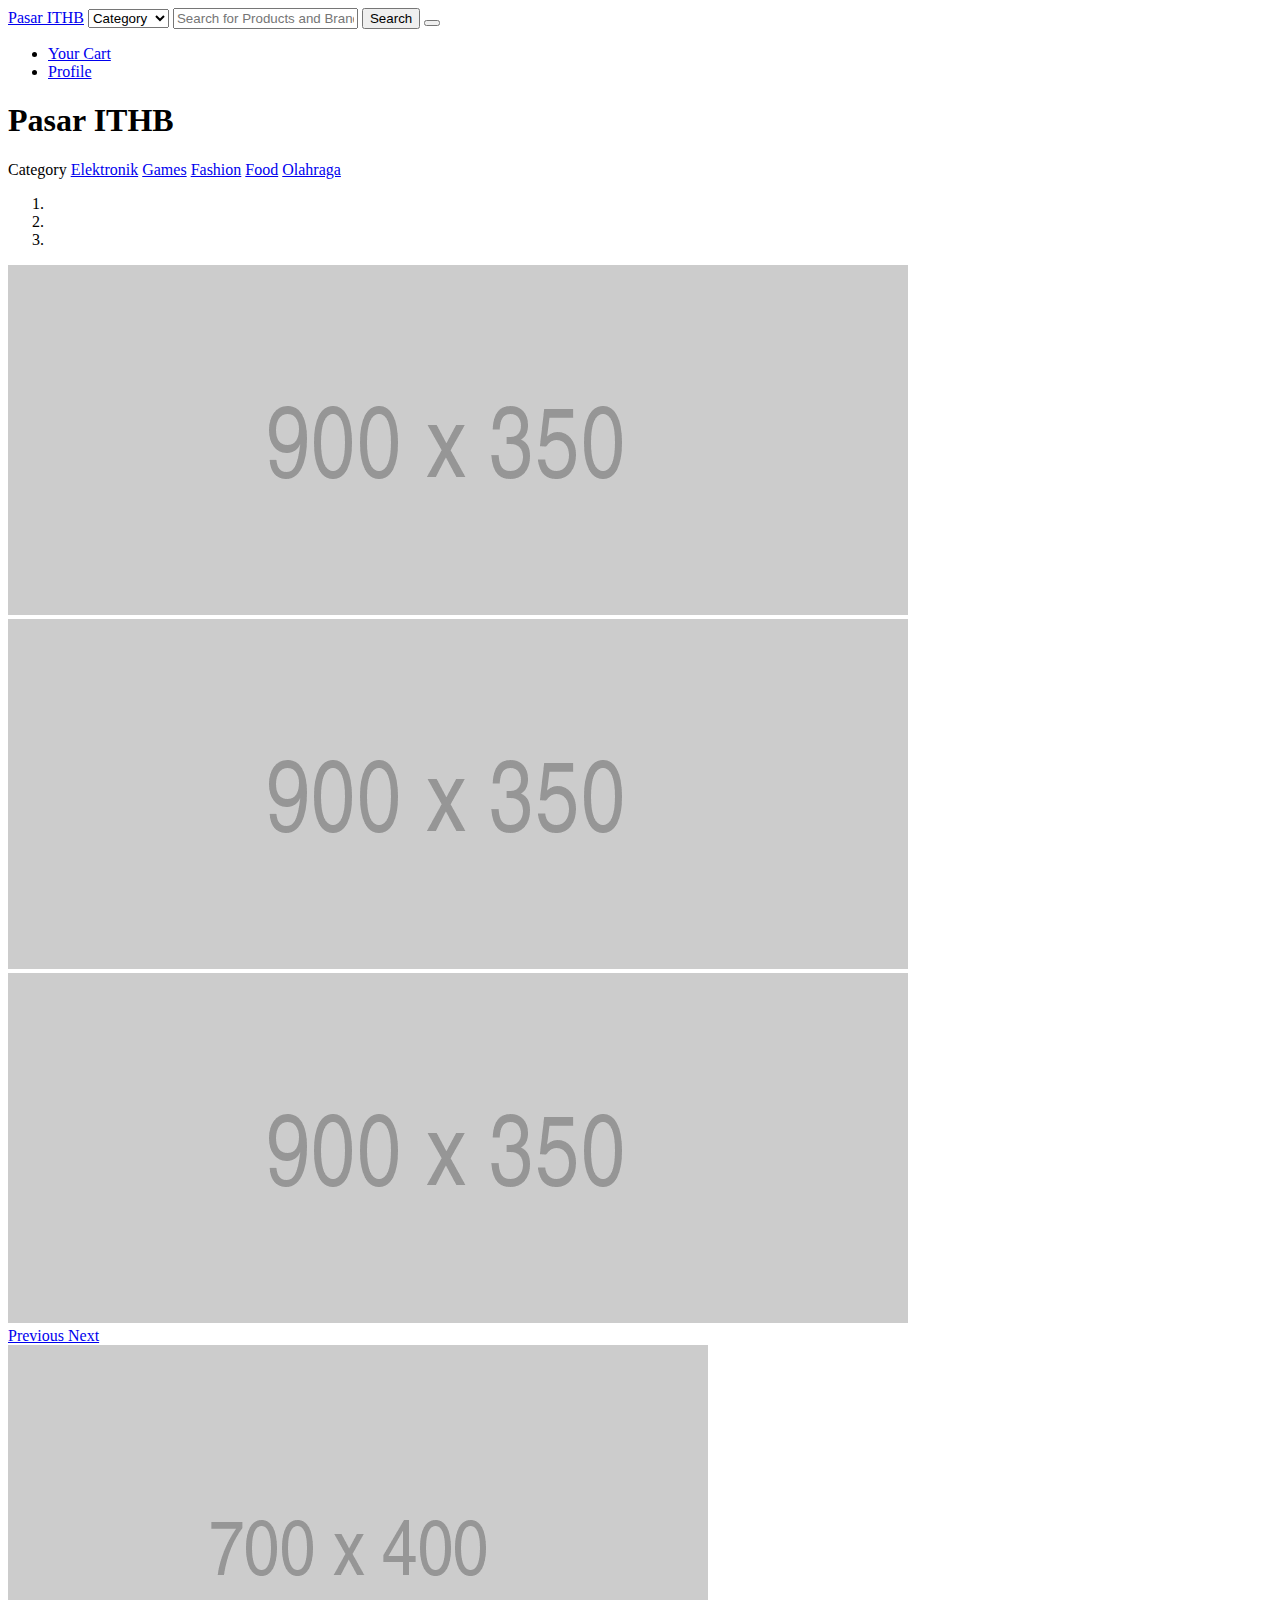
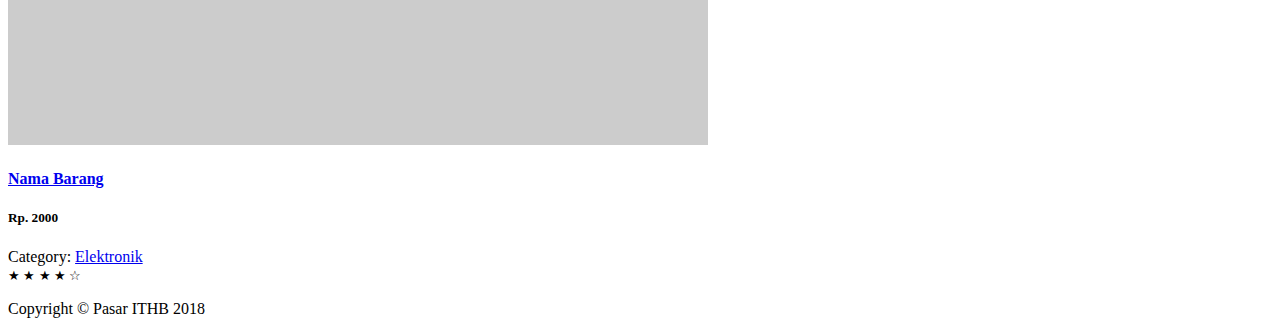
==== src/main/resources/templates/index.html @ 3fb95dc9 "Initial commit" ====
<!DOCTYPE html>
<!-- saved from url=(0064)https://blackrockdigital.github.io/startbootstrap-shop-homepage/ -->
  <html lang="en" xmlns:th="http://www.w3.org/1999/xhtml">
  <head>
    <meta http-equiv="Content-Type" content="text/html; charset=UTF-8">
    <meta name="viewport" content="width=device-width, initial-scale=1, shrink-to-fit=no">
    <meta name="description" content="">
    <meta name="author" content="">
    <title>Pasar ITHB</title>

    <!-- Bootstrap core CSS -->
    <link href="bootstrap.min.css" th:href="@{/static/bootstrap.min.css}" rel="stylesheet">
    <!-- Custom styles for this template -->
    <link href="shop-homepage.css" th:href="@{/static/bootstrap.min.css}" rel="stylesheet">
  </head>

  <body>

  <!-- Navigation -->
  <nav class="navbar navbar-expand-lDg navbar-dark bg-dark fixed-top">
    <div class="container">
      <a class="navbar-brand" href="/">Pasar ITHB</a>
      <select class="navbar-toggle">
        <option value="category">Category</option>
        <option value="elektronik">Elektronik</option>
        <option value="games">Games</option>
        <option value="fashion">Fashion</option>
        <option value="food">Food</option>
        <option value="olahraga">Olahraga</option>
      </select>
      <input th:text="${keyword}" class="col-7 form-control mr-sm-2" type="text" name="search"
             placeholder="Search for Products and Brands">
      <input id="searchButton" class="navbar-toggler" type="submit" value="Search" onclick="window.location.href='search_results.html'"/>
      <script type="text/javascript">
        function search_results(){
          var url = document.getElementById("searchButton").value;
          if(value != 'null'){
            window.location=url;
          }
        }
</    </script>

      <button class="navbar-toggler" type="button" data-toggle="collapse" data-target="#navbarResponsive"
              aria-controls="navbarResponsive" aria-expanded="false" aria-label="Toggle navigation">
        <span class="navbar-toggler-icon"></span>
      </button>
      <div class="collapse navbar-collapse" id="navbarResponsive">
        <ul class="navbar-nav ml-auto">
          <li class="nav-item">
            <a class="nav-link" href="#">Your Cart</a>
          </li>
          <li class="nav-item">
            <a class="nav-link" href="#">Profile</a>
          </li>
        </ul>
      </div>
    </div>
  </nav>

  <!-- Page Content -->
  <div class="container">

    <div class="row">

      <div class="col-lg-3">

        <h1 class="my-4">Pasar ITHB</h1>
        <div class="list-group">
          <a class="list-group-item">Category</a>
          <a href="#" class="list-group-item">Elektronik</a>
          <a href="#" class="list-group-item">Games</a>
          <a href="#" class="list-group-item">Fashion</a>
          <a href="#" class="list-group-item">Food</a>
          <a href="#" class="list-group-item">Olahraga</a>
        </div>

      </div>
      <!-- /.col-lg-3 -->

      <div class="col-lg-9">

        <div id="carouselExampleIndicators" class="carousel slide my-4" data-ride="carousel">
          <ol class="carousel-indicators">
            <li data-target="#carouselExampleIndicators" data-slide-to="0" class=""></li>
            <li data-target="#carouselExampleIndicators" data-slide-to="1" class="active"></li>
            <li data-target="#carouselExampleIndicators" data-slide-to="2" class=""></li>
          </ol>
          <div class="carousel-inner" role="listbox">
            <div class="carousel-item">
              <img class="d-block img-fluid" src="../static/900x350" alt="First slide">
            </div>
            <div class="carousel-item active">
              <img class="d-block img-fluid" src="../static/900x350" alt="Second slide">
            </div>
            <div class="carousel-item">
              <img class="d-block img-fluid" src="../static/900x350" alt="Third slide">
            </div>
          </div>
          <a class="carousel-control-prev" href="#carouselExampleIndicators" role="button" data-slide="prev">
            <span class="carousel-control-prev-icon" aria-hidden="true"></span>
            <span class="sr-only">Previous</span>
          </a>
          <a class="carousel-control-next" href="#carouselExampleIndicators" role="button" data-slide="next">
            <span class="carousel-control-next-icon" aria-hidden="true"></span>
            <span class="sr-only">Next</span>
          </a>
        </div>

        <div class="row">

          <div class="col-lg-4 col-md-6 mb-4">
            <div class="card h-20">
              <a href="#"><img class="card-img-top" src="../static/700x400" alt=""></a>
              <div class="card-body">
                <h4 class="card-title">
                  <a href="#" name="prodName">Nama Barang</a>
                </h4>
                <h5>Rp. 2000</h5>
                Category:
                <a href="#" name="prodCategory">Elektronik</a>
              </div>
              <div class="card-footer">
                <small class="text-muted">★ ★ ★ ★ ☆</small>
              </div>
            </div>
          </div>

          <!--<div class="col-lg-4 col-md-6 mb-4">-->
            <!--<div class="card h-20">-->
              <!--<a href="#"><img class="card-img-top" src="./index_files/700x400" alt=""></a>-->
              <!--<div class="card-body">-->
                <!--<h4 class="card-title">-->
                  <!--<a href="#" name="prodName">Nama Barang</a>-->
                <!--</h4>-->
                <!--<h5>Rp. 2000</h5>-->
                <!--Category:-->
                <!--<a href="#" name="prodCategory">Games</a>-->
              <!--</div>-->
              <!--<div class="card-footer">-->
                <!--<small class="text-muted">★ ★ ★ ★ ☆</small>-->
              <!--</div>-->
            <!--</div>-->
          <!--</div>-->

          <!--<div class="col-lg-4 col-md-6 mb-4">-->
            <!--<div class="card h-20">-->
              <!--<a href="#"><img class="card-img-top" src="./static/700x400" alt=""></a>-->
              <!--<div class="card-body">-->
                <!--<h4 class="card-title">-->
                  <!--<a href="#" name="prodName">Nama Barang</a>-->
                <!--</h4>-->
                <!--<h5>Rp. 2000</h5>-->
                <!--Category:-->
                <!--<a href="#" name="prodCategory">Fashion</a>-->
              <!--</div>-->
              <!--<div class="card-footer">-->
                <!--<small class="text-muted">★ ★ ★ ★ ☆</small>-->
              <!--</div>-->
            <!--</div>-->
          <!--</div>-->

          <!--<div class="col-lg-4 col-md-6 mb-4">-->
            <!--<div class="card h-20">-->
              <!--<a href="#"><img class="card-img-top" src="./index_files/700x400" alt=""></a>-->
              <!--<div class="card-body">-->
                <!--<h4 class="card-title">-->
                  <!--<a href="#" name="prodName">Nama Barang</a>-->
                <!--</h4>-->
                <!--<h5>Rp. 2000</h5>-->
                <!--Category:-->
                <!--<a href="#" name="prodCategory">Food</a>-->
              <!--</div>-->
              <!--<div class="card-footer">-->
                <!--<small class="text-muted">★ ★ ★ ★ ☆</small>-->
              <!--</div>-->
            <!--</div>-->
          <!--</div>-->

          <!--<div class="col-lg-4 col-md-6 mb-4">-->
            <!--<div class="card h-20">-->
              <!--<a href="#"><img class="card-img-top" src="./index_files/700x400" alt=""></a>-->
              <!--<div class="card-body">-->
                <!--<h4 class="card-title">-->
                  <!--<a href="#" name="prodName">Nama Barang</a>-->
                <!--</h4>-->
                <!--<h5>Rp. 2000</h5>-->
                <!--Category:-->
                <!--<a href="#" name="prodCategory">Olahraga</a>-->
              <!--</div>-->
              <!--<div class="card-footer">-->
                <!--<small class="text-muted">★ ★ ★ ★ ☆</small>-->
              <!--</div>-->
            <!--</div>-->
          <!--</div>-->

          <!--<div class="col-lg-4 col-md-6 mb-4">-->
            <!--<div class="card h-20">-->
              <!--<a href="#"><img class="card-img-top" src="./index_files/700x400" alt=""></a>-->
              <!--<div class="card-body">-->
                <!--<h4 class="card-title">-->
                  <!--<a href="#" name="prodName">Nama Barang</a>-->
                <!--</h4>-->
                <!--<h5>Rp. 2000</h5>-->
                <!--Category:-->
                <!--<a href="#" name="prodCategory">Games</a>-->
              <!--</div>-->
              <!--<div class="card-footer">-->
                <!--<small class="text-muted">★ ★ ★ ★ ☆</small>-->
              <!--</div>-->
            <!--</div>-->
          <!--</div>-->

        </div>
        <!-- /.row -->

      </div>
      <!-- /.col-lg-9 -->

    </div>
    <!-- /.row -->

  </div>
  <!-- /.container -->

  <!-- Footer -->
  <footer class="py-5 bg-dark">
    <div class="container">
      <p class="m-0 text-center text-white">Copyright © Pasar ITHB 2018</p>
    </div>
    <!-- /.container -->
  </footer>

  <!-- Bootstrap core JavaScript -->
  <script src="/static/jquery.min.js.download"></script>
  <script src="/static/bootstrap.bundle.min.js.download"></script>

  <!--<servlet>-->
    <!--<servlet-name>appServlet</servlet-name>-->
    <!--<servlet-class>org.springframework.web.servlet.DispatcherServlet</servlet-class>-->
    <!--<init-param>-->
      <!--<param-name>contextConfigLocation</param-name>-->
      <!--<param-value>/WEB-INF/spring/appServlet/servlet-context.xml</param-value>-->
    <!--</init-param>-->
    <!--<load-on-startup>1</load-on-startup>-->
    <!--<async-supported>true</async-supported>-->
  <!--</servlet>-->


  </body>
  </html>
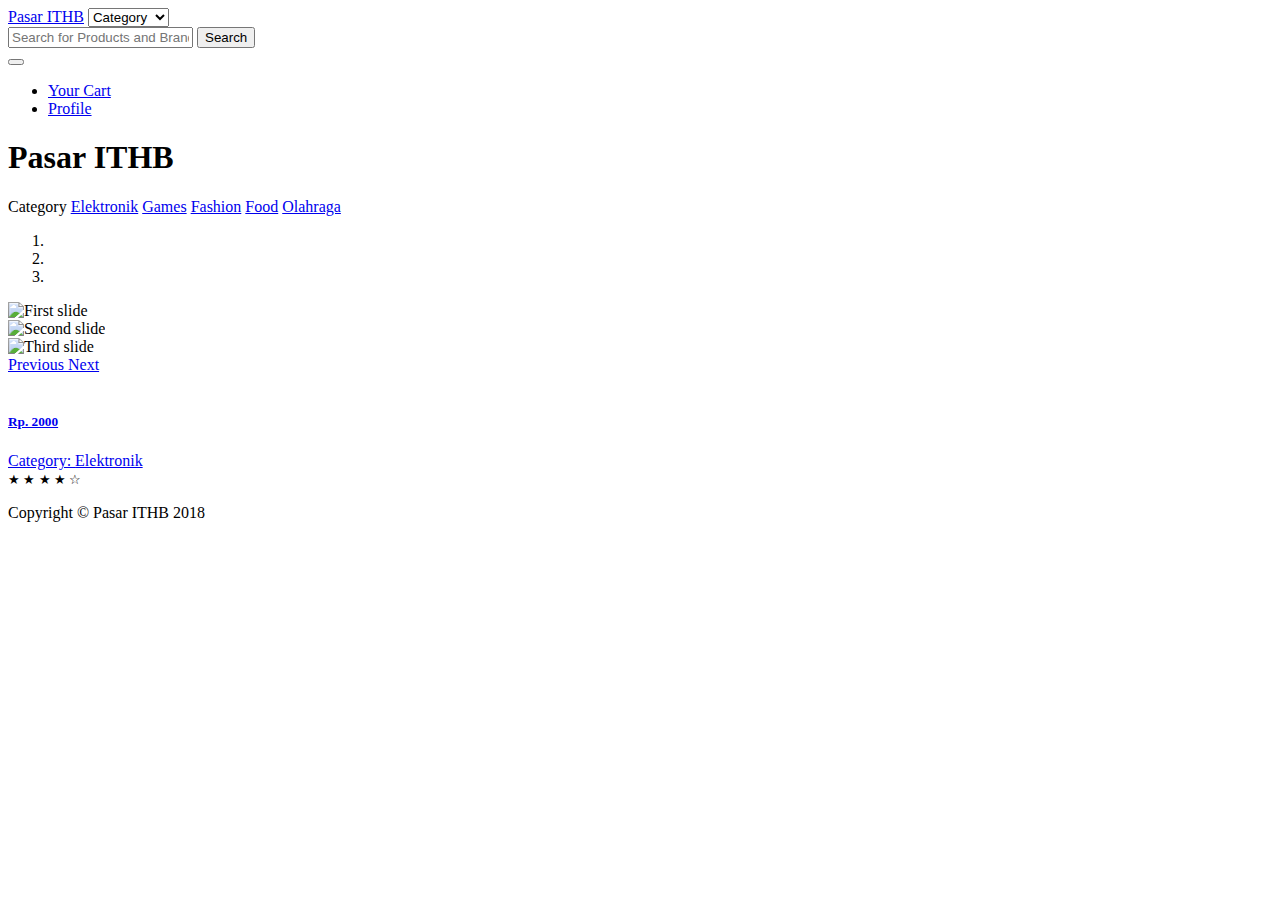
==== commit 477fa668: "Thymeleaf integration part 1" ====
--- a/src/main/resources/templates/index.html
+++ b/src/main/resources/templates/index.html
@@ -9,9 +9,9 @@
     <title>Pasar ITHB</title>
 
     <!-- Bootstrap core CSS -->
-    <link href="bootstrap.min.css" th:href="@{/static/bootstrap.min.css}" rel="stylesheet">
+    <link href="bootstrap.min.css" th:href="@{/bootstrap.min.css}" rel="stylesheet" type="text/css">
     <!-- Custom styles for this template -->
-    <link href="shop-homepage.css" th:href="@{/static/bootstrap.min.css}" rel="stylesheet">
+    <link href="shop-homepage.css" th:href="@{/shop-homepage.css}" rel="stylesheet" type="text/css">
   </head>
 
   <body>
@@ -28,17 +28,20 @@
         <option value="food">Food</option>
         <option value="olahraga">Olahraga</option>
       </select>
-      <input th:text="${keyword}" class="col-7 form-control mr-sm-2" type="text" name="search"
-             placeholder="Search for Products and Brands">
-      <input id="searchButton" class="navbar-toggler" type="submit" value="Search" onclick="window.location.href='search_results.html'"/>
-      <script type="text/javascript">
-        function search_results(){
-          var url = document.getElementById("searchButton").value;
-          if(value != 'null'){
-            window.location=url;
-          }
-        }
-</    </script>
+      <form method="get" action="/search_results" th:action="@{/search_results}" th:object="${productController}"/>
+        <input th:text="${search}" class="col-5" type="text" id="search" name="search"
+               placeholder="Search for Products and Brands">
+        <input id="searchButton" class="navbar-toggler" type="submit" value="Search"/>
+      </form>
+
+      <!--<script type="text/javascript">-->
+        <!--function search_results(){-->
+          <!--var url = document.getElementById("searchButton").value;-->
+          <!--if(value != 'null'){-->
+            <!--window.location=url;-->
+          <!--}-->
+        <!--}-->
+<!--</    </script>-->
 
       <button class="navbar-toggler" type="button" data-toggle="collapse" data-target="#navbarResponsive"
               aria-controls="navbarResponsive" aria-expanded="false" aria-label="Toggle navigation">
@@ -87,13 +90,13 @@
           </ol>
           <div class="carousel-inner" role="listbox">
             <div class="carousel-item">
-              <img class="d-block img-fluid" src="../static/900x350" alt="First slide">
+              <img class="d-block img-fluid" src="/900x350" alt="First slide">
             </div>
             <div class="carousel-item active">
-              <img class="d-block img-fluid" src="../static/900x350" alt="Second slide">
+              <img class="d-block img-fluid" src="/900x350" alt="Second slide">
             </div>
             <div class="carousel-item">
-              <img class="d-block img-fluid" src="../static/900x350" alt="Third slide">
+              <img class="d-block img-fluid" src="/900x350" alt="Third slide">
             </div>
           </div>
           <a class="carousel-control-prev" href="#carouselExampleIndicators" role="button" data-slide="prev">
@@ -110,10 +113,10 @@
 
           <div class="col-lg-4 col-md-6 mb-4">
             <div class="card h-20">
-              <a href="#"><img class="card-img-top" src="../static/700x400" alt=""></a>
+              <a href="#"><img class="card-img-top" src="/700x400" alt=""></a>
               <div class="card-body">
                 <h4 class="card-title">
-                  <a href="#" name="prodName">Nama Barang</a>
+                  <a href="#" name="prodName"/>
                 </h4>
                 <h5>Rp. 2000</h5>
                 Category:
@@ -231,8 +234,8 @@
   </footer>
 
   <!-- Bootstrap core JavaScript -->
-  <script src="/static/jquery.min.js.download"></script>
-  <script src="/static/bootstrap.bundle.min.js.download"></script>
+  <script src="/jquery.min.js.download"></script>
+  <script src="/bootstrap.bundle.min.js.download"></script>
 
   <!--<servlet>-->
     <!--<servlet-name>appServlet</servlet-name>-->
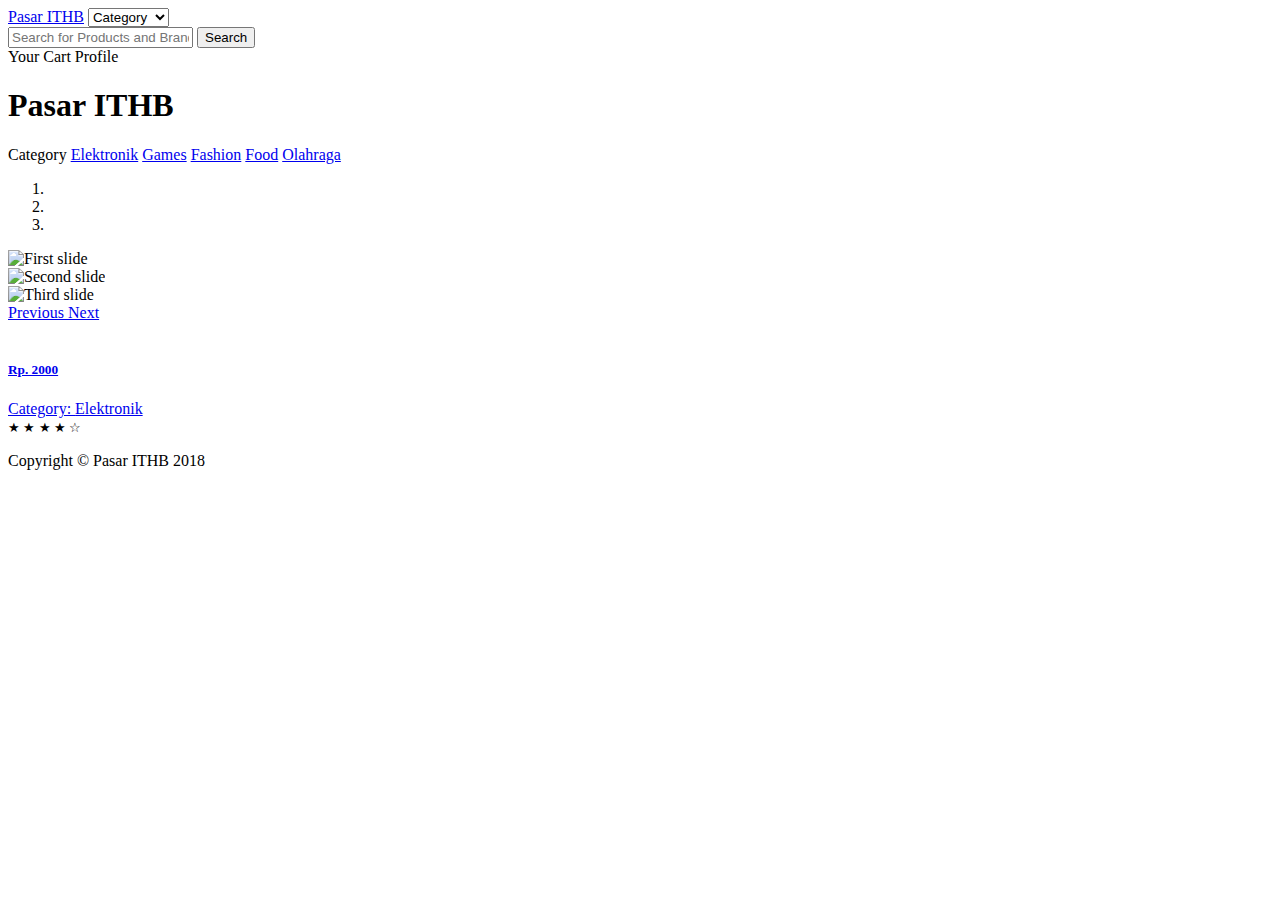
==== commit 1740dd3d: "Fixing Login part 1,6" ====
--- a/src/main/resources/templates/index.html
+++ b/src/main/resources/templates/index.html
@@ -1,253 +1,230 @@
-  <!DOCTYPE html>
-<!-- saved from url=(0064)https://blackrockdigital.github.io/startbootstrap-shop-homepage/ -->
-  <html lang="en" xmlns:th="http://www.w3.org/1999/xhtml">
-  <head>
-    <meta http-equiv="Content-Type" content="text/html; charset=UTF-8">
-    <meta name="viewport" content="width=device-width, initial-scale=1, shrink-to-fit=no">
-    <meta name="description" content="">
-    <meta name="author" content="">
-    <title>Pasar ITHB</title>
-
-    <!-- Bootstrap core CSS -->
-    <link href="bootstrap.min.css" th:href="@{/bootstrap.min.css}" rel="stylesheet" type="text/css">
-    <!-- Custom styles for this template -->
-    <link href="shop-homepage.css" th:href="@{/shop-homepage.css}" rel="stylesheet" type="text/css">
-  </head>
-
-  <body>
-
-  <!-- Navigation -->
-  <nav class="navbar navbar-expand-lDg navbar-dark bg-dark fixed-top">
-    <div class="container">
-      <a class="navbar-brand" href="/">Pasar ITHB</a>
-      <select class="navbar-toggle">
-        <option value="category">Category</option>
-        <option value="elektronik">Elektronik</option>
-        <option value="games">Games</option>
-        <option value="fashion">Fashion</option>
-        <option value="food">Food</option>
-        <option value="olahraga">Olahraga</option>
-      </select>
-      <form method="get" action="/search_results" th:action="@{/search_results}" th:object="${productController}"/>
-        <input th:text="${search}" class="col-5" type="text" id="search" name="search"
-               placeholder="Search for Products and Brands">
-        <input id="searchButton" class="navbar-toggler" type="submit" value="Search"/>
-      </form>
-
-      <!--<script type="text/javascript">-->
-        <!--function search_results(){-->
-          <!--var url = document.getElementById("searchButton").value;-->
-          <!--if(value != 'null'){-->
-            <!--window.location=url;-->
-          <!--}-->
-        <!--}-->
-<!--</    </script>-->
-
-      <button class="navbar-toggler" type="button" data-toggle="collapse" data-target="#navbarResponsive"
-              aria-controls="navbarResponsive" aria-expanded="false" aria-label="Toggle navigation">
-        <span class="navbar-toggler-icon"></span>
-      </button>
-      <div class="collapse navbar-collapse" id="navbarResponsive">
-        <ul class="navbar-nav ml-auto">
-          <li class="nav-item">
-            <a class="nav-link" href="#">Your Cart</a>
-          </li>
-          <li class="nav-item">
-            <a class="nav-link" href="#">Profile</a>
-          </li>
-        </ul>
+<!DOCTYPE html>
+<html lang="en" xmlns:th="http://www.w3.org/1999/xhtml">
+<head>
+  <meta http-equiv="Content-Type" content="text/html; charset=UTF-8">
+  <meta name="viewport" content="width=device-width, initial-scale=1, shrink-to-fit=no">
+  <meta name="description" content="">
+  <meta name="author" content="">
+  <title>Pasar ITHB</title>
+
+  <!-- Bootstrap core CSS -->
+  <link href="bootstrap.min.css" th:href="@{/bootstrap.min.css}" rel="stylesheet" type="text/css">
+  <!-- Custom styles for this template -->
+  <link href="shop-homepage.css" th:href="@{/shop-homepage.css}" rel="stylesheet" type="text/css">
+</head>
+
+<body>
+
+<!-- Navigation -->
+<nav class="navbar navbar-expand-lDg navbar-dark bg-dark fixed-top">
+  <div class="container">
+    <a class="navbar-brand" href="/">Pasar ITHB</a>
+    <select class="navbar-toggle">
+      <option value="category">Category</option>
+      <option value="elektronik">Elektronik</option>
+      <option value="games">Games</option>
+      <option value="fashion">Fashion</option>
+      <option value="food">Food</option>
+      <option value="olahraga">Olahraga</option>
+    </select>
+    <form method="get" action="/search_results" th:action="@{/search_results}" th:object="${productController}"/>
+      <input th:text="${search}" class="col-8.5" type="text" id="search" name="search"
+             placeholder="Search for Products and Brands">
+      <input id="searchButton" class="navbar-toggler" type="submit" value="Search"/>
+    </form>
+    <a th:href="@{/cart}">Your Cart</a>
+    <a th:href="@{/profile}">Profile</a>
+  </div>
+</nav>
+
+<!-- Page Content -->
+<div class="container">
+
+  <div class="row">
+
+    <div class="col-lg-3">
+
+      <h1 class="my-4">Pasar ITHB</h1>
+      <div class="list-group">
+        <a class="list-group-item">Category</a>
+        <a href="#" class="list-group-item">Elektronik</a>
+        <a href="#" class="list-group-item">Games</a>
+        <a href="#" class="list-group-item">Fashion</a>
+        <a href="#" class="list-group-item">Food</a>
+        <a href="#" class="list-group-item">Olahraga</a>
       </div>
+
     </div>
-  </nav>
-
-  <!-- Page Content -->
+    <!-- /.col-lg-3 -->
+
+    <div class="col-lg-9">
+
+      <div id="carouselExampleIndicators" class="carousel slide my-4" data-ride="carousel">
+        <ol class="carousel-indicators">
+          <li data-target="#carouselExampleIndicators" data-slide-to="0" class=""></li>
+          <li data-target="#carouselExampleIndicators" data-slide-to="1" class="active"></li>
+          <li data-target="#carouselExampleIndicators" data-slide-to="2" class=""></li>
+        </ol>
+        <div class="carousel-inner" role="listbox">
+          <div class="carousel-item">
+            <img class="d-block img-fluid" src="/900x350" alt="First slide">
+          </div>
+          <div class="carousel-item active">
+            <img class="d-block img-fluid" src="/900x350" alt="Second slide">
+          </div>
+          <div class="carousel-item">
+            <img class="d-block img-fluid" src="/900x350" alt="Third slide">
+          </div>
+        </div>
+        <a class="carousel-control-prev" href="#carouselExampleIndicators" role="button" data-slide="prev">
+          <span class="carousel-control-prev-icon" aria-hidden="true"></span>
+          <span class="sr-only">Previous</span>
+        </a>
+        <a class="carousel-control-next" href="#carouselExampleIndicators" role="button" data-slide="next">
+          <span class="carousel-control-next-icon" aria-hidden="true"></span>
+          <span class="sr-only">Next</span>
+        </a>
+      </div>
+
+      <div class="row">
+
+        <div class="col-lg-4 col-md-6 mb-4">
+          <div class="card h-20">
+            <a href="#"><img class="card-img-top" src="/700x400" alt=""></a>
+            <div class="card-body">
+              <h4 class="card-title">
+                <a href="#" name="prodName"/>
+              </h4>
+              <h5>Rp. 2000</h5>
+              Category:
+              <a href="#" name="prodCategory">Elektronik</a>
+            </div>
+            <div class="card-footer">
+              <small class="text-muted">★ ★ ★ ★ ☆</small>
+            </div>
+          </div>
+        </div>
+
+        <!--<div class="col-lg-4 col-md-6 mb-4">-->
+          <!--<div class="card h-20">-->
+            <!--<a href="#"><img class="card-img-top" src="./index_files/700x400" alt=""></a>-->
+            <!--<div class="card-body">-->
+              <!--<h4 class="card-title">-->
+                <!--<a href="#" name="prodName">Nama Barang</a>-->
+              <!--</h4>-->
+              <!--<h5>Rp. 2000</h5>-->
+              <!--Category:-->
+              <!--<a href="#" name="prodCategory">Games</a>-->
+            <!--</div>-->
+            <!--<div class="card-footer">-->
+              <!--<small class="text-muted">★ ★ ★ ★ ☆</small>-->
+            <!--</div>-->
+          <!--</div>-->
+        <!--</div>-->
+
+        <!--<div class="col-lg-4 col-md-6 mb-4">-->
+          <!--<div class="card h-20">-->
+            <!--<a href="#"><img class="card-img-top" src="./static/700x400" alt=""></a>-->
+            <!--<div class="card-body">-->
+              <!--<h4 class="card-title">-->
+                <!--<a href="#" name="prodName">Nama Barang</a>-->
+              <!--</h4>-->
+              <!--<h5>Rp. 2000</h5>-->
+              <!--Category:-->
+              <!--<a href="#" name="prodCategory">Fashion</a>-->
+            <!--</div>-->
+            <!--<div class="card-footer">-->
+              <!--<small class="text-muted">★ ★ ★ ★ ☆</small>-->
+            <!--</div>-->
+          <!--</div>-->
+        <!--</div>-->
+
+        <!--<div class="col-lg-4 col-md-6 mb-4">-->
+          <!--<div class="card h-20">-->
+            <!--<a href="#"><img class="card-img-top" src="./index_files/700x400" alt=""></a>-->
+            <!--<div class="card-body">-->
+              <!--<h4 class="card-title">-->
+                <!--<a href="#" name="prodName">Nama Barang</a>-->
+              <!--</h4>-->
+              <!--<h5>Rp. 2000</h5>-->
+              <!--Category:-->
+              <!--<a href="#" name="prodCategory">Food</a>-->
+            <!--</div>-->
+            <!--<div class="card-footer">-->
+              <!--<small class="text-muted">★ ★ ★ ★ ☆</small>-->
+            <!--</div>-->
+          <!--</div>-->
+        <!--</div>-->
+
+        <!--<div class="col-lg-4 col-md-6 mb-4">-->
+          <!--<div class="card h-20">-->
+            <!--<a href="#"><img class="card-img-top" src="./index_files/700x400" alt=""></a>-->
+            <!--<div class="card-body">-->
+              <!--<h4 class="card-title">-->
+                <!--<a href="#" name="prodName">Nama Barang</a>-->
+              <!--</h4>-->
+              <!--<h5>Rp. 2000</h5>-->
+              <!--Category:-->
+              <!--<a href="#" name="prodCategory">Olahraga</a>-->
+            <!--</div>-->
+            <!--<div class="card-footer">-->
+              <!--<small class="text-muted">★ ★ ★ ★ ☆</small>-->
+            <!--</div>-->
+          <!--</div>-->
+        <!--</div>-->
+
+        <!--<div class="col-lg-4 col-md-6 mb-4">-->
+          <!--<div class="card h-20">-->
+            <!--<a href="#"><img class="card-img-top" src="./index_files/700x400" alt=""></a>-->
+            <!--<div class="card-body">-->
+              <!--<h4 class="card-title">-->
+                <!--<a href="#" name="prodName">Nama Barang</a>-->
+              <!--</h4>-->
+              <!--<h5>Rp. 2000</h5>-->
+              <!--Category:-->
+              <!--<a href="#" name="prodCategory">Games</a>-->
+            <!--</div>-->
+            <!--<div class="card-footer">-->
+              <!--<small class="text-muted">★ ★ ★ ★ ☆</small>-->
+            <!--</div>-->
+          <!--</div>-->
+        <!--</div>-->
+
+      </div>
+      <!-- /.row -->
+
+    </div>
+    <!-- /.col-lg-9 -->
+
+  </div>
+  <!-- /.row -->
+
+</div>
+<!-- /.container -->
+
+<!-- Footer -->
+<footer class="py-5 bg-dark">
   <div class="container">
-
-    <div class="row">
-
-      <div class="col-lg-3">
-
-        <h1 class="my-4">Pasar ITHB</h1>
-        <div class="list-group">
-          <a class="list-group-item">Category</a>
-          <a href="#" class="list-group-item">Elektronik</a>
-          <a href="#" class="list-group-item">Games</a>
-          <a href="#" class="list-group-item">Fashion</a>
-          <a href="#" class="list-group-item">Food</a>
-          <a href="#" class="list-group-item">Olahraga</a>
-        </div>
-
-      </div>
-      <!-- /.col-lg-3 -->
-
-      <div class="col-lg-9">
-
-        <div id="carouselExampleIndicators" class="carousel slide my-4" data-ride="carousel">
-          <ol class="carousel-indicators">
-            <li data-target="#carouselExampleIndicators" data-slide-to="0" class=""></li>
-            <li data-target="#carouselExampleIndicators" data-slide-to="1" class="active"></li>
-            <li data-target="#carouselExampleIndicators" data-slide-to="2" class=""></li>
-          </ol>
-          <div class="carousel-inner" role="listbox">
-            <div class="carousel-item">
-              <img class="d-block img-fluid" src="/900x350" alt="First slide">
-            </div>
-            <div class="carousel-item active">
-              <img class="d-block img-fluid" src="/900x350" alt="Second slide">
-            </div>
-            <div class="carousel-item">
-              <img class="d-block img-fluid" src="/900x350" alt="Third slide">
-            </div>
-          </div>
-          <a class="carousel-control-prev" href="#carouselExampleIndicators" role="button" data-slide="prev">
-            <span class="carousel-control-prev-icon" aria-hidden="true"></span>
-            <span class="sr-only">Previous</span>
-          </a>
-          <a class="carousel-control-next" href="#carouselExampleIndicators" role="button" data-slide="next">
-            <span class="carousel-control-next-icon" aria-hidden="true"></span>
-            <span class="sr-only">Next</span>
-          </a>
-        </div>
-
-        <div class="row">
-
-          <div class="col-lg-4 col-md-6 mb-4">
-            <div class="card h-20">
-              <a href="#"><img class="card-img-top" src="/700x400" alt=""></a>
-              <div class="card-body">
-                <h4 class="card-title">
-                  <a href="#" name="prodName"/>
-                </h4>
-                <h5>Rp. 2000</h5>
-                Category:
-                <a href="#" name="prodCategory">Elektronik</a>
-              </div>
-              <div class="card-footer">
-                <small class="text-muted">★ ★ ★ ★ ☆</small>
-              </div>
-            </div>
-          </div>
-
-          <!--<div class="col-lg-4 col-md-6 mb-4">-->
-            <!--<div class="card h-20">-->
-              <!--<a href="#"><img class="card-img-top" src="./index_files/700x400" alt=""></a>-->
-              <!--<div class="card-body">-->
-                <!--<h4 class="card-title">-->
-                  <!--<a href="#" name="prodName">Nama Barang</a>-->
-                <!--</h4>-->
-                <!--<h5>Rp. 2000</h5>-->
-                <!--Category:-->
-                <!--<a href="#" name="prodCategory">Games</a>-->
-              <!--</div>-->
-              <!--<div class="card-footer">-->
-                <!--<small class="text-muted">★ ★ ★ ★ ☆</small>-->
-              <!--</div>-->
-            <!--</div>-->
-          <!--</div>-->
-
-          <!--<div class="col-lg-4 col-md-6 mb-4">-->
-            <!--<div class="card h-20">-->
-              <!--<a href="#"><img class="card-img-top" src="./static/700x400" alt=""></a>-->
-              <!--<div class="card-body">-->
-                <!--<h4 class="card-title">-->
-                  <!--<a href="#" name="prodName">Nama Barang</a>-->
-                <!--</h4>-->
-                <!--<h5>Rp. 2000</h5>-->
-                <!--Category:-->
-                <!--<a href="#" name="prodCategory">Fashion</a>-->
-              <!--</div>-->
-              <!--<div class="card-footer">-->
-                <!--<small class="text-muted">★ ★ ★ ★ ☆</small>-->
-              <!--</div>-->
-            <!--</div>-->
-          <!--</div>-->
-
-          <!--<div class="col-lg-4 col-md-6 mb-4">-->
-            <!--<div class="card h-20">-->
-              <!--<a href="#"><img class="card-img-top" src="./index_files/700x400" alt=""></a>-->
-              <!--<div class="card-body">-->
-                <!--<h4 class="card-title">-->
-                  <!--<a href="#" name="prodName">Nama Barang</a>-->
-                <!--</h4>-->
-                <!--<h5>Rp. 2000</h5>-->
-                <!--Category:-->
-                <!--<a href="#" name="prodCategory">Food</a>-->
-              <!--</div>-->
-              <!--<div class="card-footer">-->
-                <!--<small class="text-muted">★ ★ ★ ★ ☆</small>-->
-              <!--</div>-->
-            <!--</div>-->
-          <!--</div>-->
-
-          <!--<div class="col-lg-4 col-md-6 mb-4">-->
-            <!--<div class="card h-20">-->
-              <!--<a href="#"><img class="card-img-top" src="./index_files/700x400" alt=""></a>-->
-              <!--<div class="card-body">-->
-                <!--<h4 class="card-title">-->
-                  <!--<a href="#" name="prodName">Nama Barang</a>-->
-                <!--</h4>-->
-                <!--<h5>Rp. 2000</h5>-->
-                <!--Category:-->
-                <!--<a href="#" name="prodCategory">Olahraga</a>-->
-              <!--</div>-->
-              <!--<div class="card-footer">-->
-                <!--<small class="text-muted">★ ★ ★ ★ ☆</small>-->
-              <!--</div>-->
-            <!--</div>-->
-          <!--</div>-->
-
-          <!--<div class="col-lg-4 col-md-6 mb-4">-->
-            <!--<div class="card h-20">-->
-              <!--<a href="#"><img class="card-img-top" src="./index_files/700x400" alt=""></a>-->
-              <!--<div class="card-body">-->
-                <!--<h4 class="card-title">-->
-                  <!--<a href="#" name="prodName">Nama Barang</a>-->
-                <!--</h4>-->
-                <!--<h5>Rp. 2000</h5>-->
-                <!--Category:-->
-                <!--<a href="#" name="prodCategory">Games</a>-->
-              <!--</div>-->
-              <!--<div class="card-footer">-->
-                <!--<small class="text-muted">★ ★ ★ ★ ☆</small>-->
-              <!--</div>-->
-            <!--</div>-->
-          <!--</div>-->
-
-        </div>
-        <!-- /.row -->
-
-      </div>
-      <!-- /.col-lg-9 -->
-
-    </div>
-    <!-- /.row -->
-
+    <p class="m-0 text-center text-white">Copyright © Pasar ITHB 2018</p>
   </div>
   <!-- /.container -->
-
-  <!-- Footer -->
-  <footer class="py-5 bg-dark">
-    <div class="container">
-      <p class="m-0 text-center text-white">Copyright © Pasar ITHB 2018</p>
-    </div>
-    <!-- /.container -->
-  </footer>
-
-  <!-- Bootstrap core JavaScript -->
-  <script src="/jquery.min.js.download"></script>
-  <script src="/bootstrap.bundle.min.js.download"></script>
-
-  <!--<servlet>-->
-    <!--<servlet-name>appServlet</servlet-name>-->
-    <!--<servlet-class>org.springframework.web.servlet.DispatcherServlet</servlet-class>-->
-    <!--<init-param>-->
-      <!--<param-name>contextConfigLocation</param-name>-->
-      <!--<param-value>/WEB-INF/spring/appServlet/servlet-context.xml</param-value>-->
-    <!--</init-param>-->
-    <!--<load-on-startup>1</load-on-startup>-->
-    <!--<async-supported>true</async-supported>-->
-  <!--</servlet>-->
-
-
-  </body>
-  </html>+</footer>
+
+<!-- Bootstrap core JavaScript -->
+<script src="/jquery.min.js.download"></script>
+<script src="/bootstrap.bundle.min.js.download"></script>
+
+<!--<servlet>-->
+  <!--<servlet-name>appServlet</servlet-name>-->
+  <!--<servlet-class>org.springframework.web.servlet.DispatcherServlet</servlet-class>-->
+  <!--<init-param>-->
+    <!--<param-name>contextConfigLocation</param-name>-->
+    <!--<param-value>/WEB-INF/spring/appServlet/servlet-context.xml</param-value>-->
+  <!--</init-param>-->
+  <!--<load-on-startup>1</load-on-startup>-->
+  <!--<async-supported>true</async-supported>-->
+<!--</servlet>-->
+
+
+</body>
+</html>